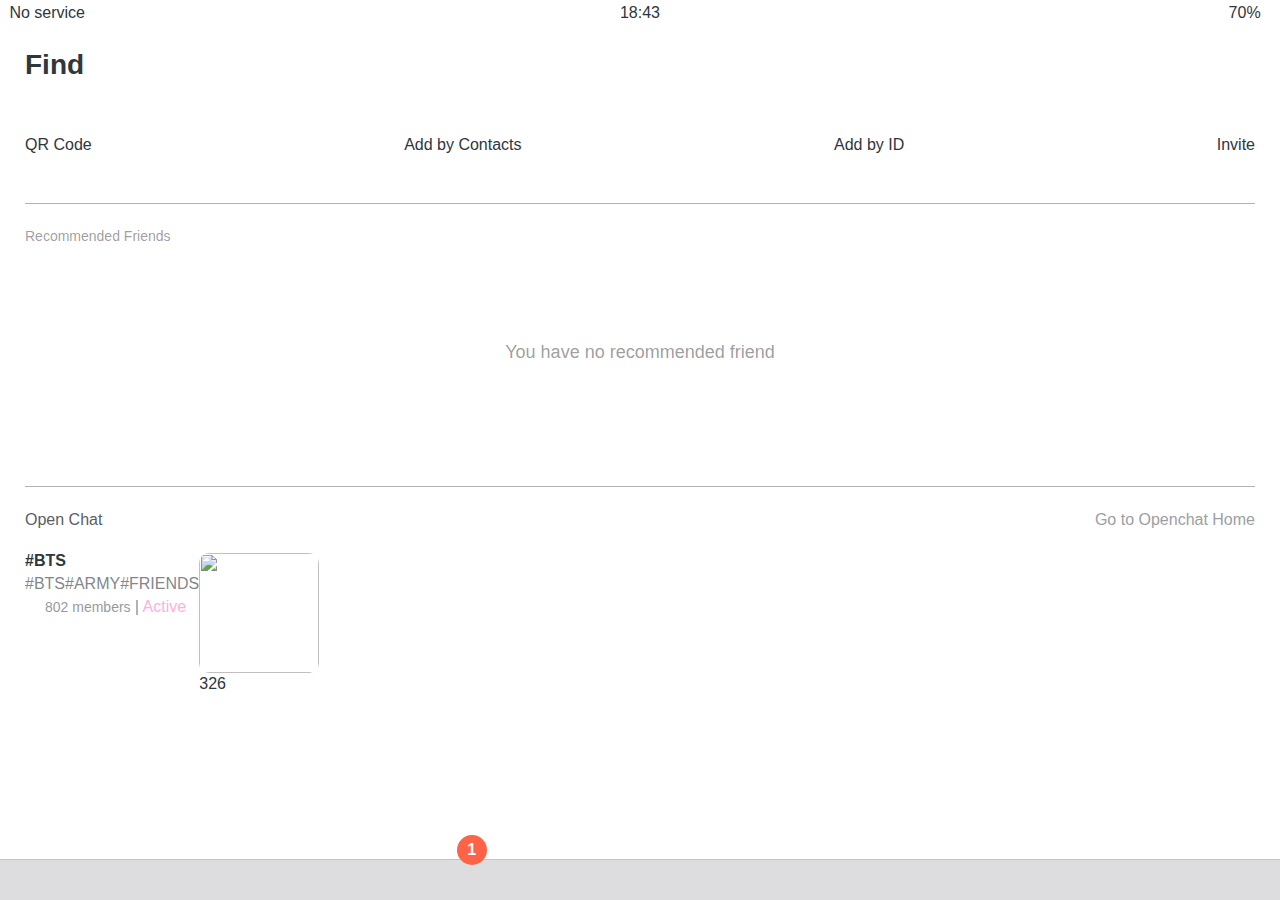
==== find.html @ 3e47d437 "style_add" ====
<!DOCTYPE html>
<html lang="lp">
  <head>
    <link rel="stylesheet" href="css/styles.css" />
    <meta charset="UTF-8" />
    <meta http-equiv="X-UA-Compatible" content="IE=edge" />
    <meta name="viewport" content="width=device-width, initial-scale=1.0" />
    <title>Chats - Kokoa Clone</title>
  </head>
  <body>
    <div class="status-bar">
      <div class="status-bar__column">
        <span>No service</span>
        <i class="fa-solid fa-wifi"></i>
      </div>
      <div class="status-bar__column">
        <span>18:43</span>
      </div>
      <div class="status-bar__column">
        <i class="fa-solid fa-lock"></i>
        <span>70%</span>
        <i class="fa-solid fa-battery-three-quarters fa-lg"></i>
        <i class="fa-solid fa-bolt"></i>
      </div>
    </div>

    <header class="screen-header">
      <h1 class="screen-header__title">Find</h1>
      <div class="screen-header__icons">
        <span><i class="fa-solid fa-magnifying-glass fa-lg"></i></span>
        <span><i class="fa-solid fa-gear fa-lg"></i></span>
        <span class="badge badge_small"></span>
      </div>
    </header>

    <main class="main__screen">
      <div class="find-icons">
          <div class="find-icons__icon">
              <i class="fa-solid fa-qrcode"></i>
              <span>QR Code</span></div>
          <div class="find-icons__icon">
              <i class="fa-regular fa-address-book"></i>
              <span>Add by Contacts</span></div>
          <div class="find-icons__icon">
              <i class="fa-solid fa-fingerprint"></i>
              <span>Add by ID</span></div>
          <div class="find-icons__icon">
              <i class="fa-solid fa-envelope"></i>
              <span>Invite</span></div>
            </div>
            <div class="recommended-friends"> 
                <h6 class="recommended-friends__title">Recommended Friends</h6>
                <span>You have no recommended friend</span>
            </div>
            <div class="open-chat">
                <div class="open-chat__header">
                    <h4 class="open-chat__title">Open Chat</h4>
                    <span>Go to Openchat Home <i class="fa-solid fa-chevron-right fa-xs"></i></span>
                </div>
            </div>
            <div class="open-post">
                <div class="open-post__column">
                    <h5 class="open-post__title">#BTS</h5>
                    <h6 class="open-post__hashtags">#bts#army#friends</h6> <!-- html코드 안에선 소문자로 쓰고, CSS 에서 대문자로 변환하기 -->
                    <div class="open-post__members">
                        <img src="https://avatars.githubusercontent.com/u/100527527?s=400&u=7941f66c40dc828cd4e65b08168e6d2dac45e68d&v=4" />
                        <span class="open-post__member-count">802 members</span>
                        <div class="divider"></div>
                        <span class="open-post__member-status">Active</span>
                    </div>
                </div>
                <div class="open-post__column">
                    <div class="open-post__photo">
                        <img src="https://avatars.githubusercontent.com/u/100527527?s=400&u=7941f66c40dc828cd4e65b08168e6d2dac45e68d&v=4" />
                        <div><i class="fa-solid fa-heart"></i><span>326</span></div>
                    </div>
                </div>
            </div>
    </main>

    <nav class="nav">
      <ul class="nav__list">
        <li class="nav__btn">
          <a class="nav__link" href="friends.html">
            <i class="fa-regular fa-user fa-2x"></i
          ></a>
        </li>
        <li class="nav__btn">
          <a class="nav__link" href="chats.html">
            <span class="nav__notification badge">1</span>
            <i class="fa-regular fa-comment fa-2x"></i
          ></a>
        </li>
        <li class="nav__btn">
          <a class="nav__link" href="find.html">
            <i class="fa-solid fa-magnifying-glass fa-2x"></i
          ></a>
        </li>
        <li class="nav__btn">
          <a class="nav__link" href="more.html">
            <i class="fa-solid fa-ellipsis fa-2x"></i
          ></a>
        </li>
      </ul>
    </nav>

    <script
      src="https://kit.fontawesome.com/9bcd03d428.js"
      crossorigin="anonymous"
    ></script>
  </body>
</html>
---- css/styles.css ----
@import "reset.css";
@import "variables.css";
/* Components */
@import "components/nav-bar.css";
@import "components/status-bar.css";
@import "components/screen-header.css";
@import "components/user-component.css";
@import "components/badge.css";

/* Screens */
@import "screens/login.css";
@import "screens/firends.css";
@import "screens/find.css";

body {
  /* google fonts */
  color: #2e363e;
  font-family: -apple-system, BlinkMacSystemFont, "Segoe UI", Roboto, Oxygen,
    Ubuntu, Cantarell, "Open Sans", "Helvetica Neue", sans-serif;
}

.main__screen{
  padding : 0px var(--horizontal-space);
}
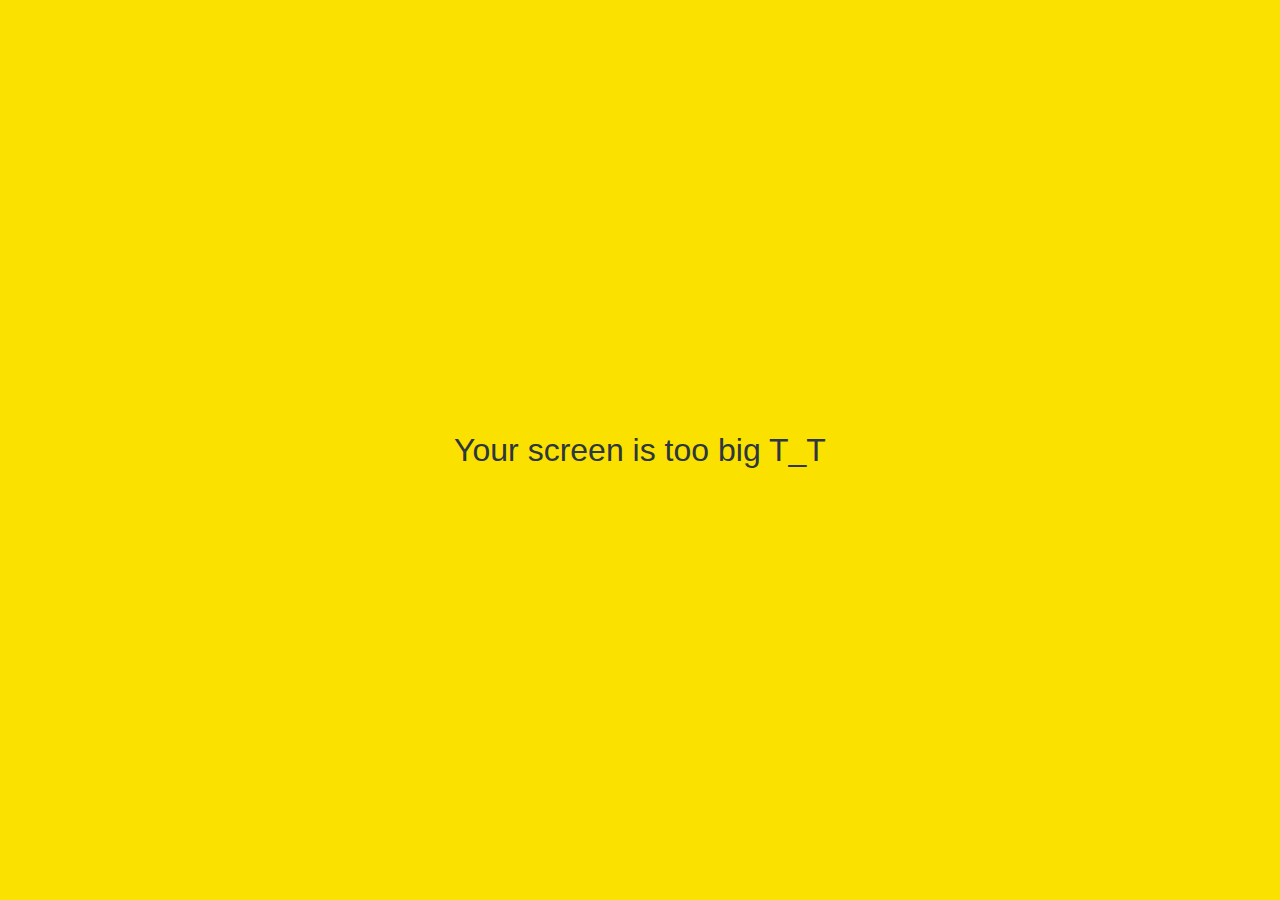
==== commit 88364f72: "add" ====
--- a/find.html
+++ b/find.html
@@ -34,48 +34,97 @@
     </header>
 
     <main class="main__screen">
-      <div class="find-icons">
-          <div class="find-icons__icon">
-              <i class="fa-solid fa-qrcode"></i>
-              <span>QR Code</span></div>
-          <div class="find-icons__icon">
-              <i class="fa-regular fa-address-book"></i>
-              <span>Add by Contacts</span></div>
-          <div class="find-icons__icon">
-              <i class="fa-solid fa-fingerprint"></i>
-              <span>Add by ID</span></div>
-          <div class="find-icons__icon">
-              <i class="fa-solid fa-envelope"></i>
-              <span>Invite</span></div>
+      <div class="icon-row">
+        <div class="icon-row__icon">
+          <i class="fa-solid fa-qrcode"></i>
+          <span>QR Code</span>
+        </div>
+        <div class="icon-row__icon">
+          <i class="fa-regular fa-address-book"></i>
+          <span>Add by Contacts</span>
+        </div>
+        <div class="icon-row__icon">
+          <i class="fa-solid fa-fingerprint"></i>
+          <span>Add by ID</span>
+        </div>
+        <div class="icon-row__icon">
+          <i class="fa-solid fa-envelope"></i>
+          <span>Invite</span>
+        </div>
+      </div>
+      <div class="recommended-friends">
+        <h6 class="recommended-friends__title">Recommended Friends</h6>
+        <div class="user-component">
+          <div class="user-component__column">
+            <img
+              src="https://newsimg.sedaily.com/2021/04/21/22L657OAYV_1.jpg"
+              class="user-component__avatar user-component__avatar--sm"
+            />
+            <div class="user-component__text">
+              <h4>OhMyGirl</h4>
             </div>
-            <div class="recommended-friends"> 
-                <h6 class="recommended-friends__title">Recommended Friends</h6>
-                <span>You have no recommended friend</span>
+          </div>
+          <div class="user-component__column"></div>
+        </div>
+      </div>
+      <div class="open-chat">
+        <div class="open-chat__header">
+          <h4 class="open-chat__title">Open Chat</h4>
+          <span
+            >Go to Openchat Home <i class="fa-solid fa-chevron-right fa-xs"></i
+          ></span>
+        </div>
+      </div>
+      <div class="open-post">
+        <div class="open-post__column">
+          <h5 class="open-post__title">#OhMyGirl</h5>
+          <h6 class="open-post__hashtags">#omg#Miracle#friends</h6>
+          <!-- html코드 안에선 소문자로 쓰고, CSS 에서 대문자로 변환하기 -->
+          <div class="open-post__members">
+            <img
+              src="https://avatars.githubusercontent.com/u/100527527?s=400&u=7941f66c40dc828cd4e65b08168e6d2dac45e68d&v=4"
+            />
+            <span class="open-post__member-count">802 members</span>
+            <div class="divider"></div>
+            <span class="open-post__member-status">Active</span>
+          </div>
+        </div>
+        <div class="open-post__column">
+          <div class="open-post__photo">
+            <img
+              src="https://img.hankyung.com/photo/202103/01.25882978.1-1200x.jpg"
+            />
+            <div class="open-post__heart-count">
+              <i class="fa-solid fa-heart fa-xs"></i><span>999</span>
             </div>
-            <div class="open-chat">
-                <div class="open-chat__header">
-                    <h4 class="open-chat__title">Open Chat</h4>
-                    <span>Go to Openchat Home <i class="fa-solid fa-chevron-right fa-xs"></i></span>
-                </div>
+          </div>
+        </div>
+      </div>
+      <div class="open-post">
+        <div class="open-post__column">
+          <h5 class="open-post__title">#Yooa</h5>
+          <h6 class="open-post__hashtags">#yooa#Miracle#omg</h6>
+          <!-- html코드 안에선 소문자로 쓰고, CSS 에서 대문자로 변환하기 -->
+          <div class="open-post__members">
+            <img
+              src="https://avatars.githubusercontent.com/u/100527527?s=400&u=7941f66c40dc828cd4e65b08168e6d2dac45e68d&v=4"
+            />
+            <span class="open-post__member-count">999 members</span>
+            <div class="divider"></div>
+            <span class="open-post__member-status">Active</span>
+          </div>
+        </div>
+        <div class="open-post__column">
+          <div class="open-post__photo">
+            <img
+              src="https://img.hankyung.com/photo/202011/01.24378337.1.jpg"
+            />
+            <div class="open-post__heart-count">
+              <i class="fa-solid fa-heart fa-xs"></i><span>999</span>
             </div>
-            <div class="open-post">
-                <div class="open-post__column">
-                    <h5 class="open-post__title">#BTS</h5>
-                    <h6 class="open-post__hashtags">#bts#army#friends</h6> <!-- html코드 안에선 소문자로 쓰고, CSS 에서 대문자로 변환하기 -->
-                    <div class="open-post__members">
-                        <img src="https://avatars.githubusercontent.com/u/100527527?s=400&u=7941f66c40dc828cd4e65b08168e6d2dac45e68d&v=4" />
-                        <span class="open-post__member-count">802 members</span>
-                        <div class="divider"></div>
-                        <span class="open-post__member-status">Active</span>
-                    </div>
-                </div>
-                <div class="open-post__column">
-                    <div class="open-post__photo">
-                        <img src="https://avatars.githubusercontent.com/u/100527527?s=400&u=7941f66c40dc828cd4e65b08168e6d2dac45e68d&v=4" />
-                        <div><i class="fa-solid fa-heart"></i><span>326</span></div>
-                    </div>
-                </div>
-            </div>
+          </div>
+        </div>
+      </div>
     </main>
 
     <nav class="nav">
@@ -87,7 +136,7 @@
         </li>
         <li class="nav__btn">
           <a class="nav__link" href="chats.html">
-            <span class="nav__notification badge">1</span>
+            <span class="nav__notification badge">2</span>
             <i class="fa-regular fa-comment fa-2x"></i
           ></a>
         </li>
@@ -104,6 +153,10 @@
       </ul>
     </nav>
 
+    <div id="no-mobile">
+      <span>Your screen is too big T_T</span>
+    </div>
+
     <script
       src="https://kit.fontawesome.com/9bcd03d428.js"
       crossorigin="anonymous"
--- a/css/styles.css
+++ b/css/styles.css
@@ -6,11 +6,17 @@
 @import "components/screen-header.css";
 @import "components/user-component.css";
 @import "components/badge.css";
+@import "components/icon-row.css";
+@import "components/alt-screen-header.css";
+@import "components/no-mobile.css";
 
 /* Screens */
 @import "screens/login.css";
 @import "screens/firends.css";
 @import "screens/find.css";
+@import "screens/more.css";
+@import "screens/settings.css";
+@import "screens/chat.css";
 
 body {
   /* google fonts */
@@ -19,6 +25,6 @@
     Ubuntu, Cantarell, "Open Sans", "Helvetica Neue", sans-serif;
 }
 
-.main__screen{
-  padding : 0px var(--horizontal-space);
-}+.main__screen {
+  padding: 0px var(--horizontal-space);
+}
